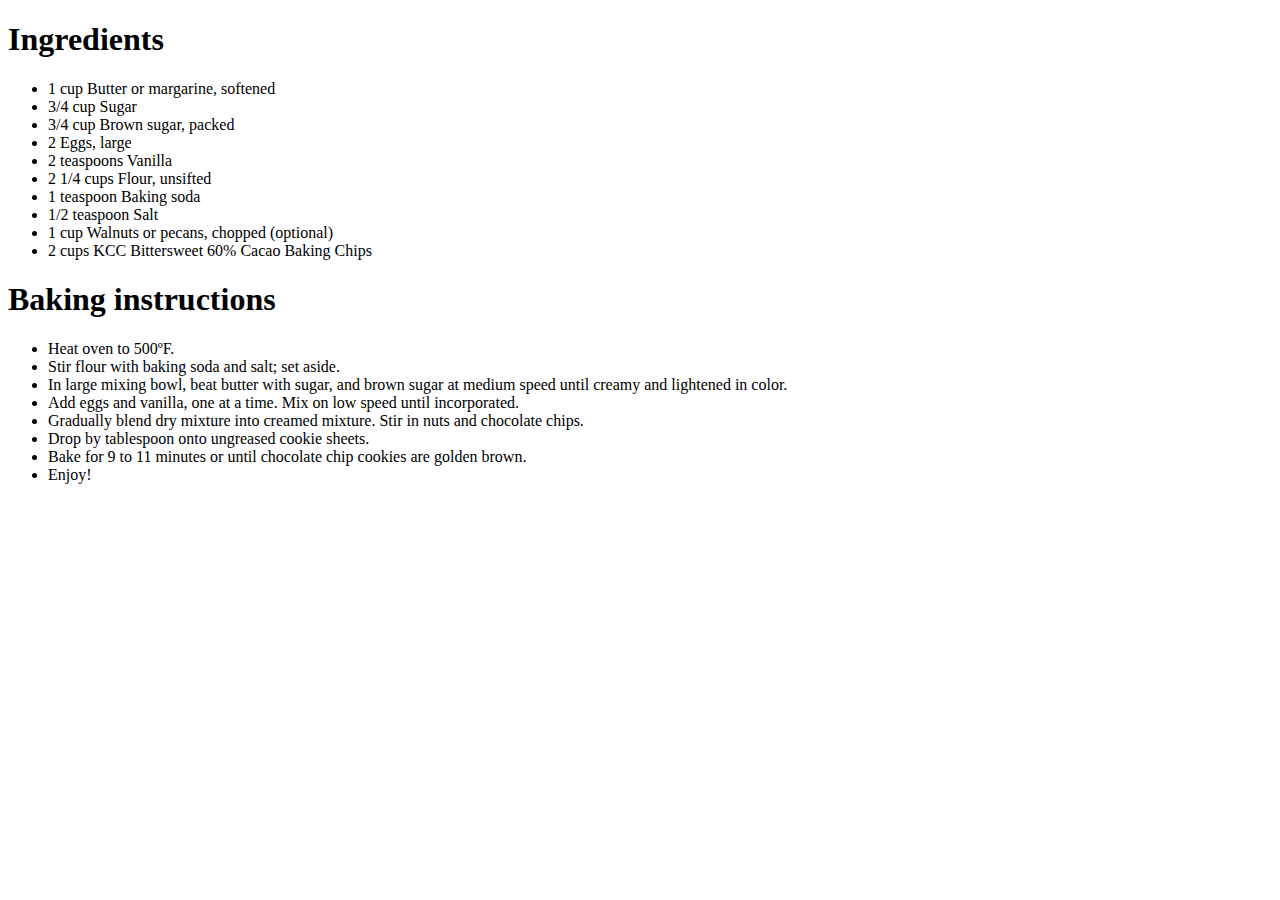
==== secret recipe.htm @ 8ca8b510 "first commit - committing all files to the repository" ====
<!DOCTYPE html>
<html>
<body>

<h1>Ingredients</h1>
<ul>
<li>1 cup Butter or margarine, softened</li>
<li>3/4 cup Sugar</li>
<li>3/4 cup Brown sugar, packed</li>
<li>2 Eggs, large</li>
<li>2 teaspoons Vanilla</li>
<li>2 1/4 cups Flour, unsifted</li>
<li>1 teaspoon Baking soda</li>
<li>1/2 teaspoon Salt</li>
<li>1 cup Walnuts or pecans, chopped (optional)</li>
<li>2 cups KCC Bittersweet 60% Cacao Baking Chips</li>
</ul>
<h1>Baking instructions</h1>
<ul>
<li>Heat oven to 500ºF.</li>
<li>Stir flour with baking soda and salt; set aside.</li>
<li>In large mixing bowl, beat butter with sugar, and brown sugar at medium speed until creamy and lightened in color.</li>
<li>Add eggs and vanilla, one at a time. Mix on low speed until incorporated.</li>
<li>Gradually blend dry mixture into creamed mixture. Stir in nuts and chocolate chips.</li>
<li>Drop by tablespoon onto ungreased cookie sheets.</li>
<li>Bake for 9 to 11 minutes or until chocolate chip cookies are golden brown.</li>
<li>Enjoy!</li>
</ul>

</body>
</html>
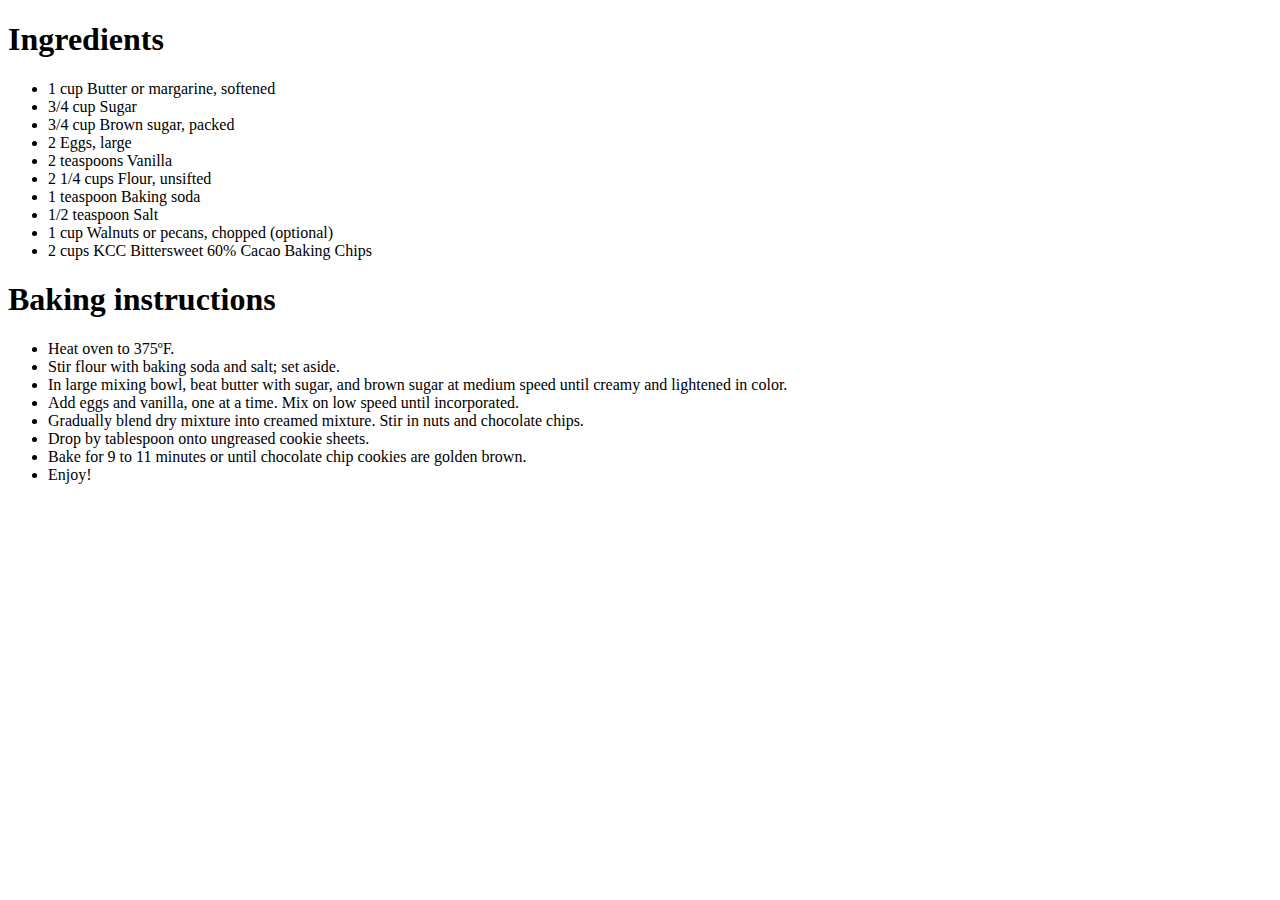
==== commit b09136be: "updated temp for baking instructions" ====
--- a/secret recipe.htm
+++ b/secret recipe.htm
@@ -17,7 +17,7 @@
 </ul>
 <h1>Baking instructions</h1>
 <ul>
-<li>Heat oven to 500ºF.</li>
+<li>Heat oven to 375ºF.</li>
 <li>Stir flour with baking soda and salt; set aside.</li>
 <li>In large mixing bowl, beat butter with sugar, and brown sugar at medium speed until creamy and lightened in color.</li>
 <li>Add eggs and vanilla, one at a time. Mix on low speed until incorporated.</li>
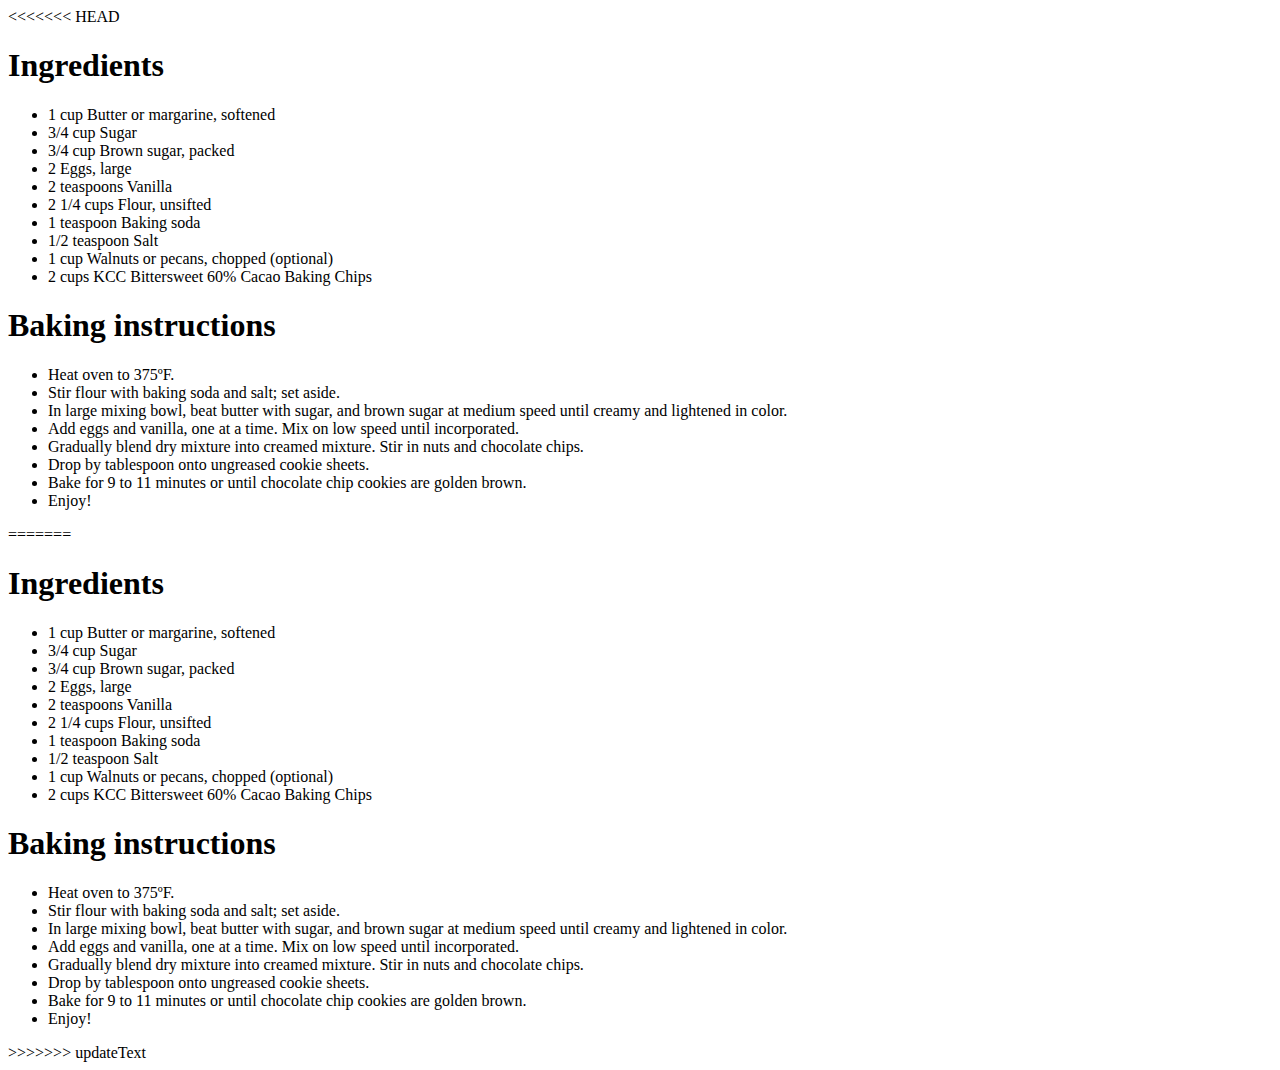
==== commit 07625dc2: "Save changes from Main Branch" ====
--- a/secret recipe.htm
+++ b/secret recipe.htm
@@ -1,3 +1,35 @@
+<<<<<<< HEAD
+<!DOCTYPE html>
+<html>
+<body>
+
+<h1>Ingredients</h1>
+<ul>
+<li>1 cup Butter or margarine, softened</li>
+<li>3/4 cup Sugar</li>
+<li>3/4 cup Brown sugar, packed</li>
+<li>2 Eggs, large</li>
+<li>2 teaspoons Vanilla</li>
+<li>2 1/4 cups Flour, unsifted</li>
+<li>1 teaspoon Baking soda</li>
+<li>1/2 teaspoon Salt</li>
+<li>1 cup Walnuts or pecans, chopped (optional)</li>
+<li>2 cups KCC Bittersweet 60% Cacao Baking Chips</li>
+</ul>
+<h1>Baking instructions</h1>
+<ul>
+<li>Heat oven to 375ºF.</li>
+<li>Stir flour with baking soda and salt; set aside.</li>
+<li>In large mixing bowl, beat butter with sugar, and brown sugar at medium speed until creamy and lightened in color.</li>
+<li>Add eggs and vanilla, one at a time. Mix on low speed until incorporated.</li>
+<li>Gradually blend dry mixture into creamed mixture. Stir in nuts and chocolate chips.</li>
+<li>Drop by tablespoon onto ungreased cookie sheets.</li>
+<li>Bake for 9 to 11 minutes or until chocolate chip cookies are golden brown.</li>
+<li>Enjoy!</li>
+</ul>
+
+</body>
+=======
 <!DOCTYPE html>
 <html>
 <body>
@@ -28,4 +60,5 @@
 </ul>
 
 </body>
+>>>>>>> updateText
 </html>